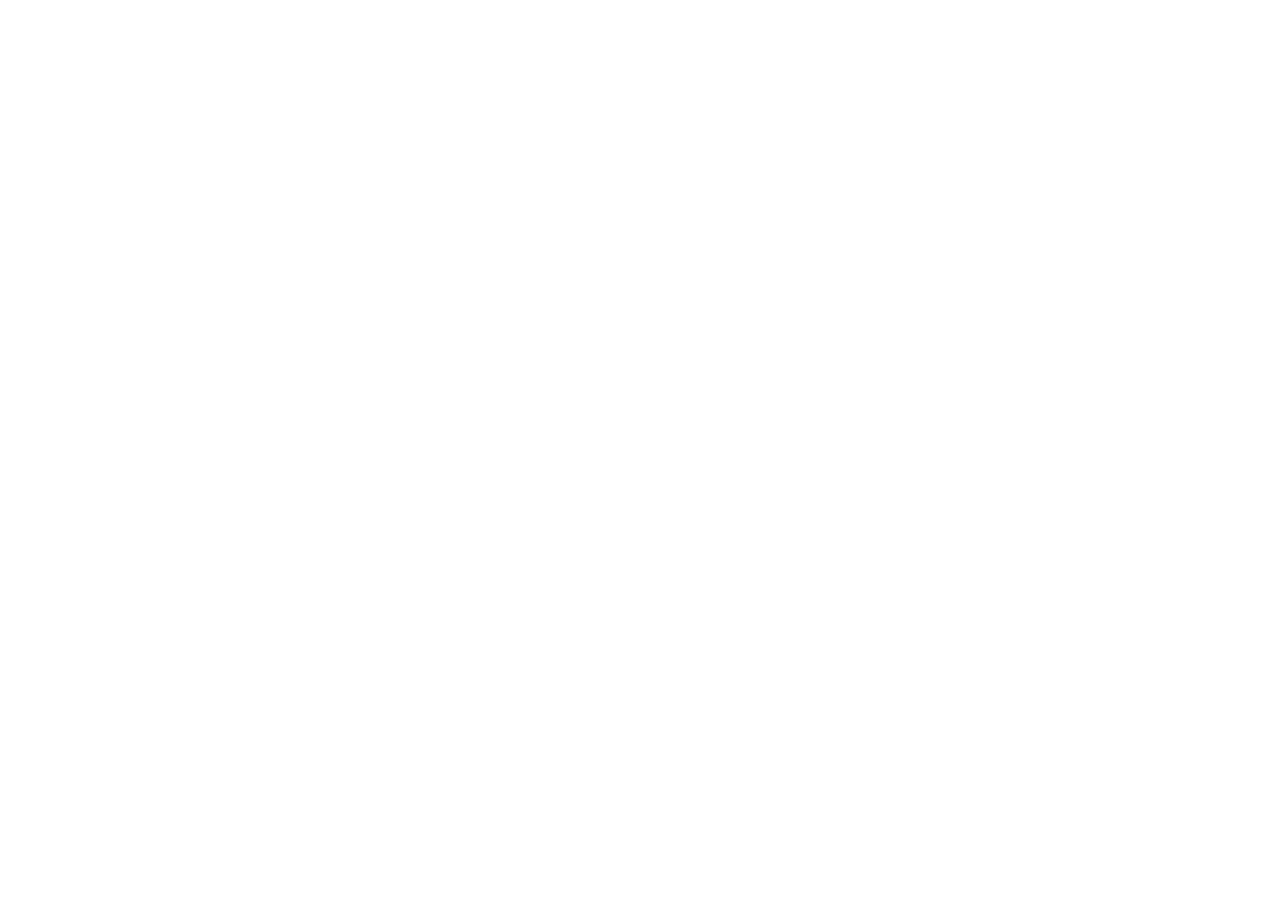
==== Basics/model.html @ e263a58b "Basics Read me" ====
﻿<!DOCTYPE html PUBLIC "-//W3C//DTD XHTML 1.0 Transitional//EN" "http://www.w3.org/TR/xhtml1/DTD/xhtml1-transitional.dtd">
<html xmlns="http://www.w3.org/1999/xhtml">
<head>
    <title>Backbone.js Models - Basics</title>
</head>
<body>
    <!--Include base scripts-->
    <script src="../scripts/jquery.js" type="text/javascript"></script>
    <script src="../scripts/underscore.js" type="text/javascript"></script>
    <script src="../scripts/backbone.js" type="text/javascript"></script>
    <!--The html template that defines how the model looks-->
    <script type="text/template" id="positionTemplate">
    Position is {x:<%= x %>:y:<%=y %>}
    </script>
    <!--Actual app example-->
    <script type="text/javascript">

        //Position model represents the position of the mouse with respect to your browser screen
        var Position = Backbone.Model.extend({
            defaults: {
                x: 0,
                y: 0
            }
        });

        //Position view represents how the position model will look
        var PositionView = Backbone.View.extend({
            //by default el = div tag. provide a id just for sake
            id: "positionView",
            //html template so that we may use to render
            template: $("#positionTemplate").html(),
            //a class name for el
            className: "position_target",
            //we are going to listen to mouse move event on el(we will see why)
            events: {
                "mousemove": "changePosition"
            },
            initialize: function () {
                //this makes sure all this inside all methods of the view = this view 
                _.bindAll(this);
                //when ever the position model changes we re render the view
                this.model.on("change", this.render);
            },
            render: function () {
                //this empties the el, adds width and height and bg color.replaces the html from the template by taking attributes from model
                this.$el.empty().css({ width: 400, height: 400, backgroundColor: "#dedede" }).html(_.template(this.template, this.model.toJSON()));
                //return the view so that we can chain
                return this;
            },
            changePosition: function (ev) {
                //event handler for mouse move will set x and y from current mouse position
                this.model.set({ x: ev.clientX, y: ev.clientY });
            }
        });

        //create a model instance
        var positionInstance = new Position();

        //create a position model view
        var positionView = new PositionView({ model: positionInstance });

        //add to the body that it :)
        $("body").prepend(positionView.render().el);

    </script>
</body>
</html>
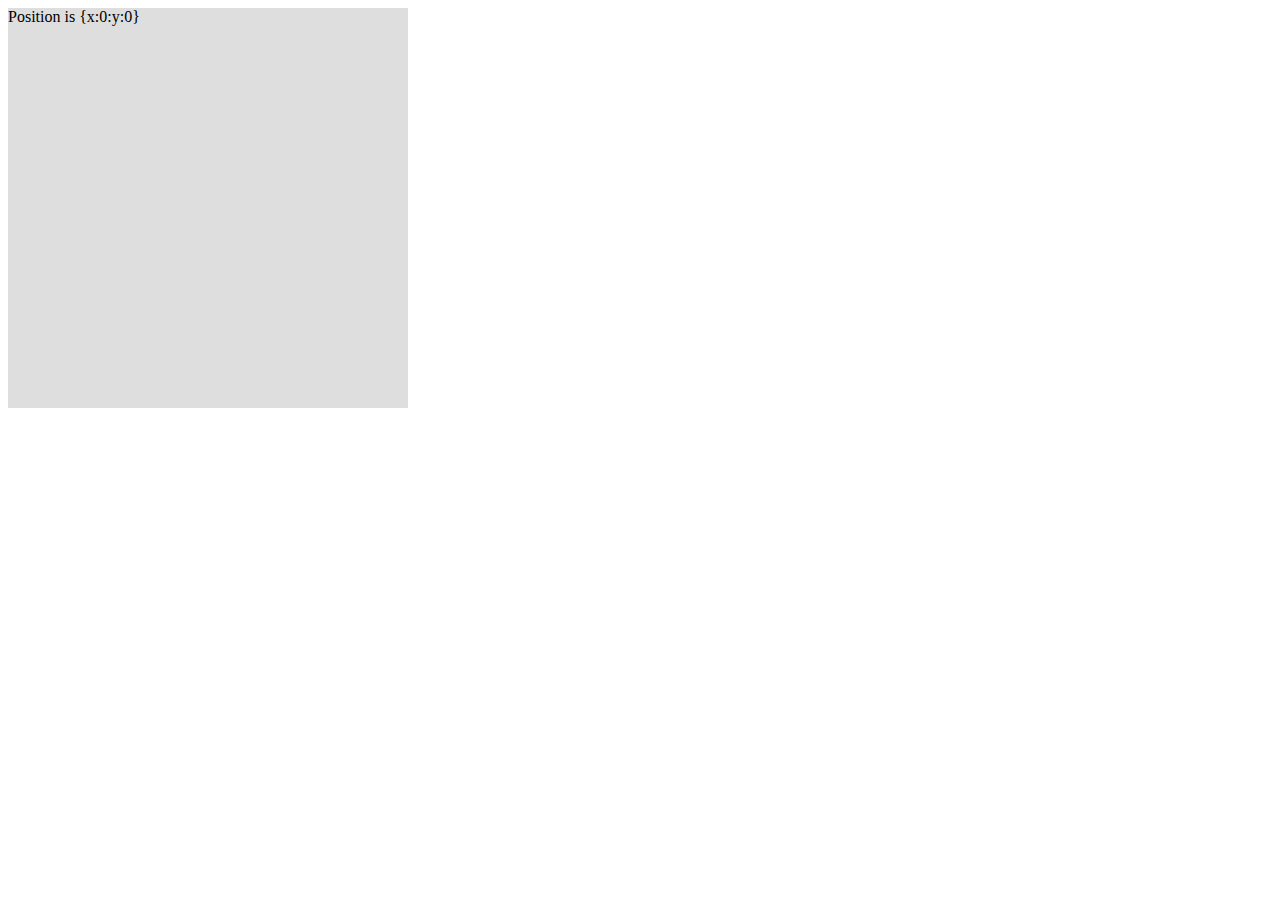
==== commit 5cefe79c: "Changed path to scripts" ====
--- a/Basics/model.html
+++ b/Basics/model.html
@@ -5,9 +5,9 @@
 </head>
 <body>
     <!--Include base scripts-->
-    <script src="../scripts/jquery.js" type="text/javascript"></script>
-    <script src="../scripts/underscore.js" type="text/javascript"></script>
-    <script src="../scripts/backbone.js" type="text/javascript"></script>
+    <script src="../library/jquery.js" type="text/javascript"></script>
+    <script src="../library/underscore.js" type="text/javascript"></script>
+    <script src="../library/backbone.js" type="text/javascript"></script>
     <!--The html template that defines how the model looks-->
     <script type="text/template" id="positionTemplate">
     Position is {x:<%= x %>:y:<%=y %>}
